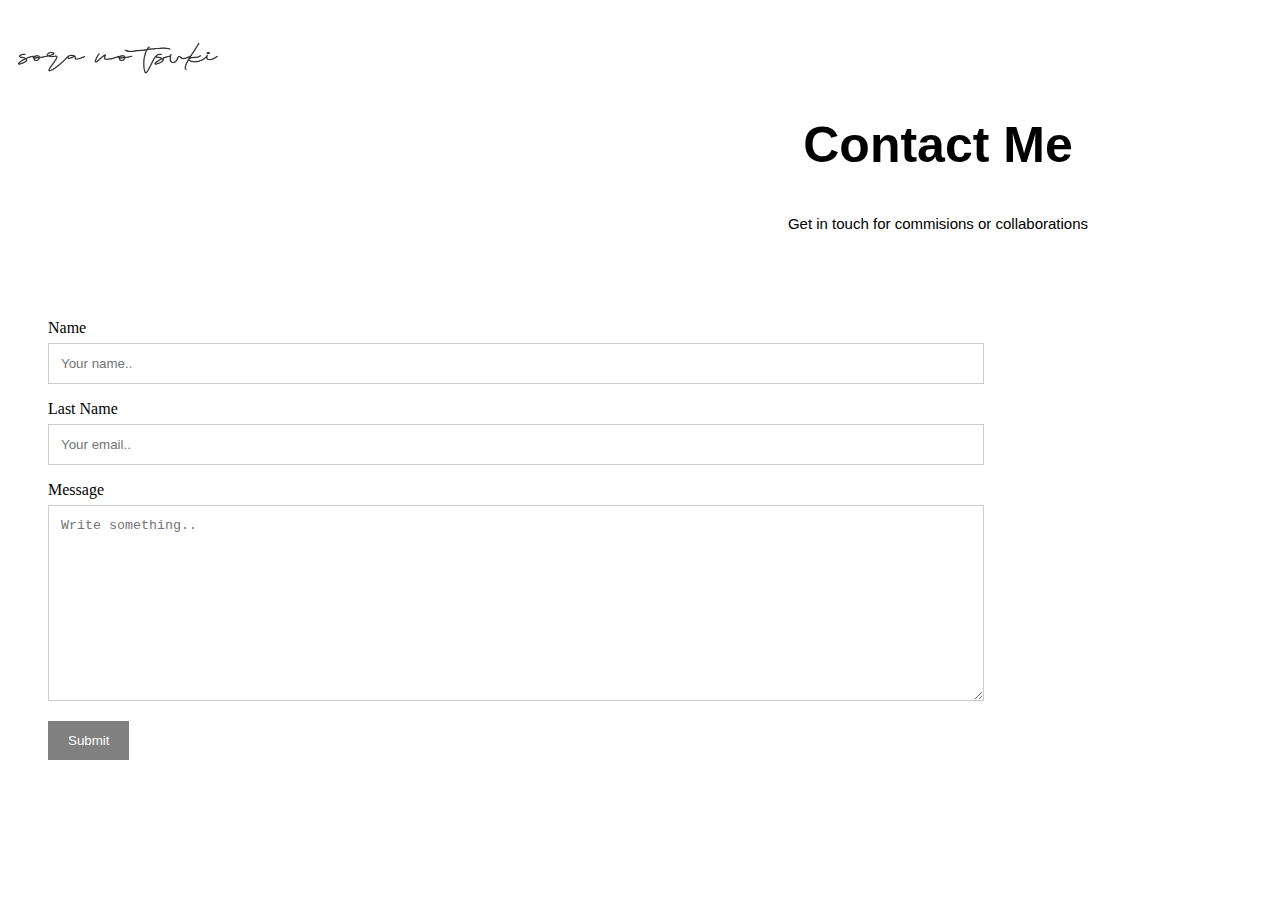
==== contacts.html @ 658d040c "Add files via upload" ====
<!doctype html>
<html>
	<head>
		<title>Sora no Tsuki</title>
		<link rel="stylesheet" type="text/css" href="style.css">
	</head>
	<body class="home">
		<div class="container">
			<header>
				<img class="TsukiText" src="TsukiText.png" alt="TsukiText.png">
				<nav>
				<ul class="MainMenu">
					<li><a href="contacts.html">CONTACTS</a>
					<li><a href="sketchbook.html">SKETCHBOOK</a>
					<li><a href="portfolio.html">PORTFOLIO</a>
					<li><a href="index.html">HOME</a>
				</ul>
				</nav>
			</header>
			<main>
				<div class="container">
  <div style="text-align:center">
    <h2>Contact Me</h2>
    <p class="touch">Get in touch for commisions or collaborations</p>
  </div>
  <div class="row_contact">
    <div class="column_contact">
      
    </div>
    <div class="column_contact">
      <form action="/action_page.php">
        <label for="fname">Name</label>
        <input type="text" id="fname" name="firstname" placeholder="Your name..">
        <label for="lname">Last Name</label>
        <input type="text" id="lname" name="lastname" placeholder="Your email..">
       
        <label for="subject">Message</label>
        <textarea id="subject" name="subject" placeholder="Write something.." style="height:170px"></textarea>
        <input type="submit" value="Submit">
      </form>
    </div>
  </div>
</div>
			</main>
			<footer>
				
			</footer>
		</div>
	</body>
</html>
---- style.css ----
/* CSS for Website */
body{
	background-color: gray;
}

header {
	background-color: white;
	display: inline;
}

main{
	
	
}

.footer_background{
	background-color: #484848;
	padding-top: 20px;
	padding-bottom: 20px;
}
.home{
	background-color: white;
}
.container{
	width: 1820px;
	margin: 0 auto;
	background-color: white;
}
.home-big-pic{
	width: 20%;
}
.home-2-col{
	display: inline-block;
	width: 850px;
	vertical-align: top;
	margin-left: 20px;
	margin-right: 20px;
	font-family: Arial;
}
#sketchbook_pic{
	width: 550px;
	
}
.column {
  float: left;
  width: 33.33%;
  display: inline-block;
}

.column img{
	
	width: 500px;	

}
.row{
	padding-top: 100px;
	margin-left: -10px;
	margin-right: -10px;
	text-align: center;
}
.row:after {
  content: "";
  display: table;
  clear: both;

}
.horizontal_img{
	margin-left: 82px;
	height: 740px;
    left: 0; 
    right: 0;
    top: 0;
    bottom: 0; 
	margin-top: 43px;
	margin-bottom:	40px;
}
.Steward_Alice{
	text-align: left;
	font-family: Arial;
	font-size: 50px;
}
.headings_portfolio{
	text-align: center;
  font-family: Arial;
}

.TsukiLogo{
	display: block;
  margin-left: auto;
  margin-right: auto;
  width: 60%;
  position: absolute;
  margin: auto;
    left: 0; 
    right: 0;
    top: 0;
    bottom: 0;  
}
	
.TsukiText{
	float: left;
	width: 200px;
	vertical-align: left-side;
}
.dropbtn {
  background-color: white;
  color: grey;
  padding: 16px;
  font-size: 16px;
  border: none;
}


.dropdown {
  float: right;
  display: inline-block;
}

.dropdown-content {
  display: none;
  position: absolute;
  background-color: #f1f1f1;
  min-width: 160px;
  z-index: 1;
  margin-left: -130px;
  text-align: right;
  font-family: Arial;
}

.dropdown-content a {
  color: black;
  padding: 12px 16px;
  text-decoration: none;
  display: block;
  width: 130px;
}

nav ul {
  list-style-type: none;
  margin: 0;
  padding: 0;
  overflow: hidden;
background-color: white;
}

nav li {
  float: right;
}

nav li a {
  display: block;
  color: #4C4C4C;
  text-align: right;
  padding: 14px 16px;
  text-decoration: none;
  font-family: Arial;
}

/* Change the link color to #111 (black) on hover */
nav li a:hover {
  background-color: #111;
}

.dropdown-content a:hover {background-color: white;}


.dropdown:hover .dropdown-content {display: block;}


.dropdown:hover .dropbtn {background-color: white;}
h2{
	font-size: 50px;
	font-family: Arial;
}

{
  box-sizing: border-box;
}

/* Style inputs */
input[type=text], select, textarea {
  width: 100%;
  padding: 12px;
  border: 1px solid #ccc;
  margin-top: 6px;
  margin-bottom: 16px;
  resize: vertical;
}

input[type=submit] {
  background-color: #808080;
  color: white;
  padding: 12px 20px;
  border: none;
  cursor: pointer;
}

input[type=submit]:hover {
  background-color: black;
}

/* Style the container/contact section */
.container {
  border-radius: 5px;
  background-color: white;
  padding: 10px;
}

/* Create two columns that float next to eachother */
.column_contact {
  float: left;
  width: 50%;
  margin-top: 6px;
  padding: 20px;
}

/* Clear floats after the columns */
.row_contact:after {
  content: "";
  display: table;
  clear: both;
}

/* Responsive layout - when the screen is less than 600px wide, make the two columns stack on top of each other instead of next to each other */
@media screen and (max-width: 600px) {
  .column_contact, input[type=submit] {
    width: 100%;
    margin-top: 0;
  }
}

.touch{
font-family: Arial;
	font-size: 15px;
}
.social-icons {
  text-align: left;
  margin-left: 100px;
  
  }  
.social-icons li {
  display:inline-block;
  list-style-type:none;
  -webkit-user-select:none;
  -moz-user-select:none;
  }
.social-icons li a {
  border-bottom: none;
  }
.social-icons li img {
  width:50px;
  height:50px;
  margin-right: 20px;
}
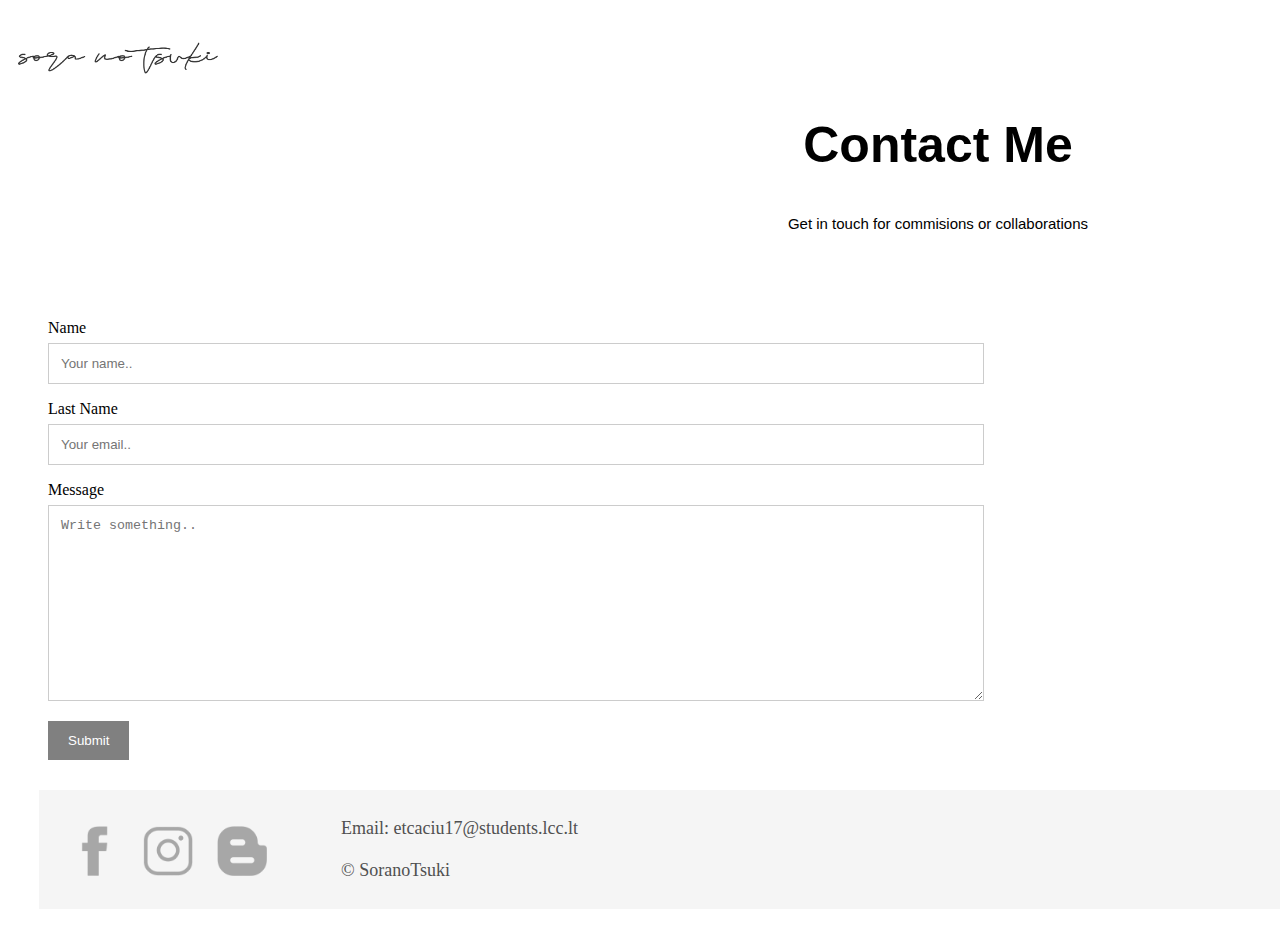
==== commit 848576a6: "Add files via upload" ====
--- a/contacts.html
+++ b/contacts.html
@@ -37,13 +37,26 @@
         <label for="subject">Message</label>
         <textarea id="subject" name="subject" placeholder="Write something.." style="height:170px"></textarea>
         <input type="submit" value="Submit">
-      </form>
-    </div>
-  </div>
-</div>
+		  </form>
+		</div>
+	  </div>
+	</div>
 			</main>
 			<footer>
-				
+				<div class="footer_background">
+					<ul class="social-icons" id="contact_social">
+						<li><a href="https://www.facebook.com/elena.tcaciuc?ref=bookmarks"><img src='facebook.png' /></a></li>
+						<li><a href="https://www.instagram.com/ephemeralthought/"><img src='instagram.png' /></a></li>
+						<li><a href="https://illustrationellie.blogspot.com/"><img src='blogger.png' /></a></li>
+					</ul>
+					<div class="copyright">
+						<p>
+						 Email: etcaciu17@students.lcc.lt<br>
+						 <br>
+						© SoranoTsuki
+						</p>
+					</div>
+				</div>
 			</footer>
 		</div>
 	</body>
--- a/style.css
+++ b/style.css
@@ -14,9 +14,12 @@
 }
 
 .footer_background{
-	background-color: #484848;
-	padding-top: 20px;
-	padding-bottom: 20px;
+	background-color: #F5F5F5;
+	padding-top: 10px;
+	padding-bottom: 10px;
+	margin-left: 21px;
+	margin-right: 21px;
+
 }
 .home{
 	background-color: white;
@@ -199,14 +202,14 @@
   background-color: black;
 }
 
-/* Style the container/contact section */
+
 .container {
   border-radius: 5px;
   background-color: white;
   padding: 10px;
 }
 
-/* Create two columns that float next to eachother */
+
 .column_contact {
   float: left;
   width: 50%;
@@ -214,14 +217,14 @@
   padding: 20px;
 }
 
-/* Clear floats after the columns */
+
 .row_contact:after {
   content: "";
   display: table;
   clear: both;
 }
 
-/* Responsive layout - when the screen is less than 600px wide, make the two columns stack on top of each other instead of next to each other */
+
 @media screen and (max-width: 600px) {
   .column_contact, input[type=submit] {
     width: 100%;
@@ -235,8 +238,8 @@
 }
 .social-icons {
   text-align: left;
-  margin-left: 100px;
-  
+  margin-left: 10px;
+  display:inline-block;
   }  
 .social-icons li {
   display:inline-block;
@@ -252,3 +255,36 @@
   height:50px;
   margin-right: 20px;
 }
+.copyright{
+	display: inline-block;
+	margin-left: 50px;
+	color:#505050;
+	font-size: 18px;
+}
+#contact_social{
+	margin-left: -10px;
+}
+
+.check_me_out{
+	height: 40px;
+	background-color: #F5F5F5;
+	margin-top: 20px;
+	margin-bottom: 20px;
+	margin-left: 21px;
+	margin-right: 21px;
+}
+
+.check_me_out_text{
+	text-align: left;
+	font-size: 35px;
+	font-family: Arial;
+	color: #505050;
+	margin-left: 60px;
+}
+#link { 
+	color: #505050; 
+	font-size: 20px;
+	display: inline-block;
+} 
+#link:hover { color: #101010; } 
+
